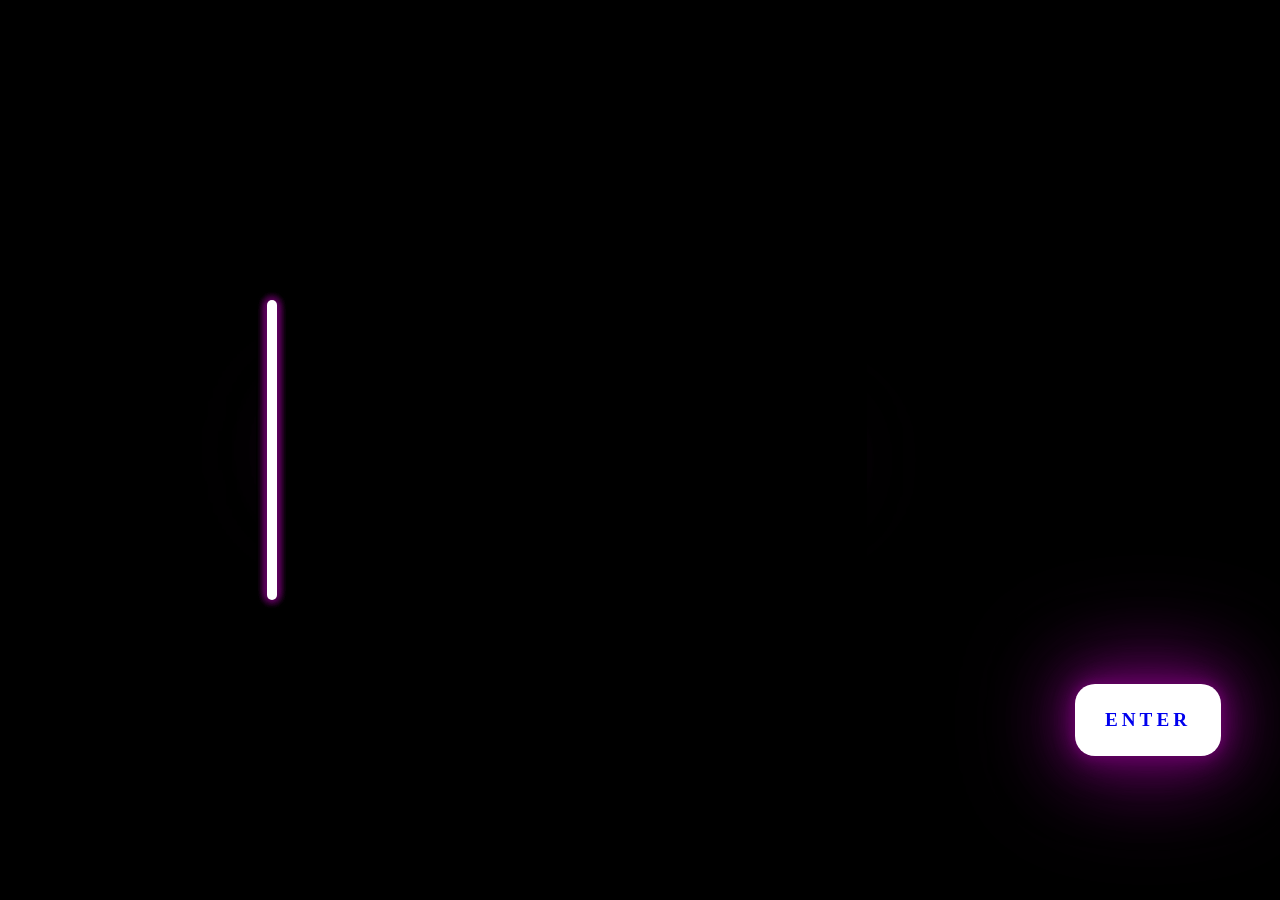
==== text_animation.html @ f382befb "push" ====
<!DOCTYPE html>
<html lang="en">
<head>
    <meta charset="UTF-8">
    <meta name="viewport" content="width=device-width, initial-scale=1.0">
    <title>Halaman utama</title>

    <script src="https://cdn.jsdelivr.net/npm/@popperjs/core@2.11.8/dist/umd/popper.min.js" integrity="sha384-I7E8VVD/ismYTF4hNIPjVp/Zjvgyol6VFvRkX/vR+Vc4jQkC+hVqc2pM8ODewa9r" crossorigin="anonymous"></script>
    <script src="https://cdn.jsdelivr.net/npm/bootstrap@5.3.2/dist/js/bootstrap.min.js" integrity="sha384-BBtl+eGJRgqQAUMxJ7pMwbEyER4l1g+O15P+16Ep7Q9Q+zqX6gSbd85u4mG4QzX+" crossorigin="anonymous"></script>

    <style>

     
*{
    margin:0;
    padding:0;
    box-sizing:border-box;


 }

 body{
    display:flex;
    justify-content:center;
    align-items:center;
    min-height:100vh;
    background:#000;
    overflow:hidden;

 }

 .box{
    position:relative;
    width:600px;
    height:300px;
    display:flex;
    justify-content:center;
    align-items:center;

 }
 
 .box h2{
    color:white;
    font-size:5em;
    font-weight:600;
    letter-spacing:0.1em;
    text-shadow:0 0 10px rgb(98, 2, 98), 
    0 0 20px rgb(98, 2, 98),
     0 0 40px rgb(98, 2, 98),
     0 0 80px rgb(98, 2, 98),
     0 0 120px rgb(98, 2, 98)
 }

.lightbar{
    position:absolute;
    top:0;
    left:0;
    width:10px;
    height:100%;
    border-radius:10px;
    background:white;
    z-index:2;
    box-shadow:0 0 10px rgb(98, 2, 98),
    0 0 10px rgb(98, 2, 98),
    0 0 10px rgb(98, 2, 98),
    0 0 10px rgb(98, 2, 98),
    0 0 10px rgb(98, 2, 98);
    animation: animatelightbar 5s linear infinite;

}

@keyframes animatelightbar{
    
    0%,5%
    {
      transform:scaleY(0) translateX(0);
    }
    
    10%
    {
      transform:scaleY(1) translateX(0);
    }

    90%
    {
      transform:scaleY(1) translateX(calc(600px - 10px));
    }

    95%,100%
    {
      transform:scaleY(0) translateX(calc(600px - 10px));
    }

    

}


    .toplayer{
        position:absolute;
        top:0;
        left:0;
        width:100%;
        height:100%;
        background:black;
        animation: animatetoplayer 10s linear infinite;
    }

    @keyframes animatetoplayer{

        0%,2.5%
    {
      transform: translateX(0);
    }
    
    5%
    {
      transform: translateX(0);
    }

    45%
    {
      transform: translateX(100%);
    }

    47.5%,50%
    {
      transform: translateX(100%);
    }

        50.001%,52.5%
    {
      transform: translateX(-100%);
    }
    
    55%
    {
      transform: translateX(-100%);
    }

    95%
    {
      transform: translateX(0%);
    }

    97.5%,100%
    {
      transform: translateX(0%);
    }


    }

    
    .wrapper{
        display:flex;
        justify-content:center;
        align-items:center;
        min-height:100vh;
        background-color:rgb(0, 0, 0);
    }

    a{
        position:relative;
        display:inline-block;
        padding:25px 30px;
        text-transform:uppercase;
        letter-spacing:4px;
        color: rgb(98, 2, 98), 
    0 0 20px rgb(98, 2, 98),
     0 0 40px rgb(98, 2, 98),
     0 0 80px rgb(98, 2, 98),
     0 0 120px rgb(98, 2, 98);
     border-radius: 20px;
        font-size:1.2rem;
        font-weight:bold;
        overflow:hidden;
        text-decoration:none;
        bottom:-30vh;
        left:13rem;
        background-color:rgb(255, 255, 255);
        box-shadow:0 0 10px rgb(98, 2, 98), 
    0 0 20px rgb(98, 2, 98),
     0 0 40px rgb(98, 2, 98),
     0 0 80px rgb(98, 2, 98),
     0 0 120px rgb(98, 2, 98);
     border-radius: 20px;
     

        
        
    }
    
    



    </style>







</head>
<body>

    <div class="box">
        <div class="lightbar"></div>
        <div class="toplayer"></div>
        <h2>Hai Chalista</h2>
    </div>
    
     
    <div class="wrapper">
          <a href="BirthdayProject.html">
          <span></span>
          <span></span>
          <span></span>
          <span></span>
          Enter</a>

    </div>




</body>
</html>
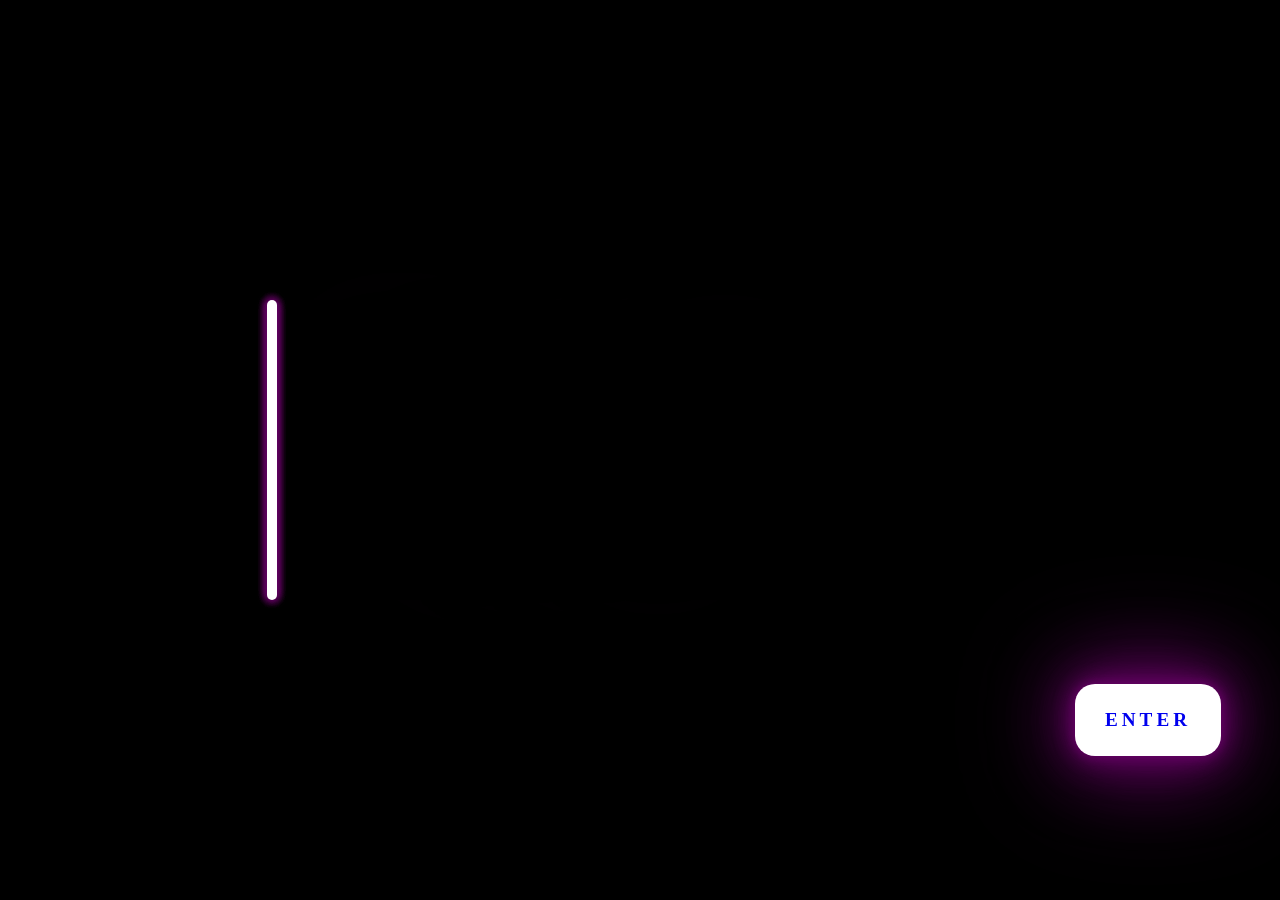
==== commit 0c0b9ed2: "first commit" ====
--- a/text_animation.html
+++ b/text_animation.html
@@ -209,7 +209,7 @@
     <div class="box">
         <div class="lightbar"></div>
         <div class="toplayer"></div>
-        <h2>Hai Chalista</h2>
+        <h2 style="text-align: center;">Halowww AYYY</h2>
     </div>
     
      
